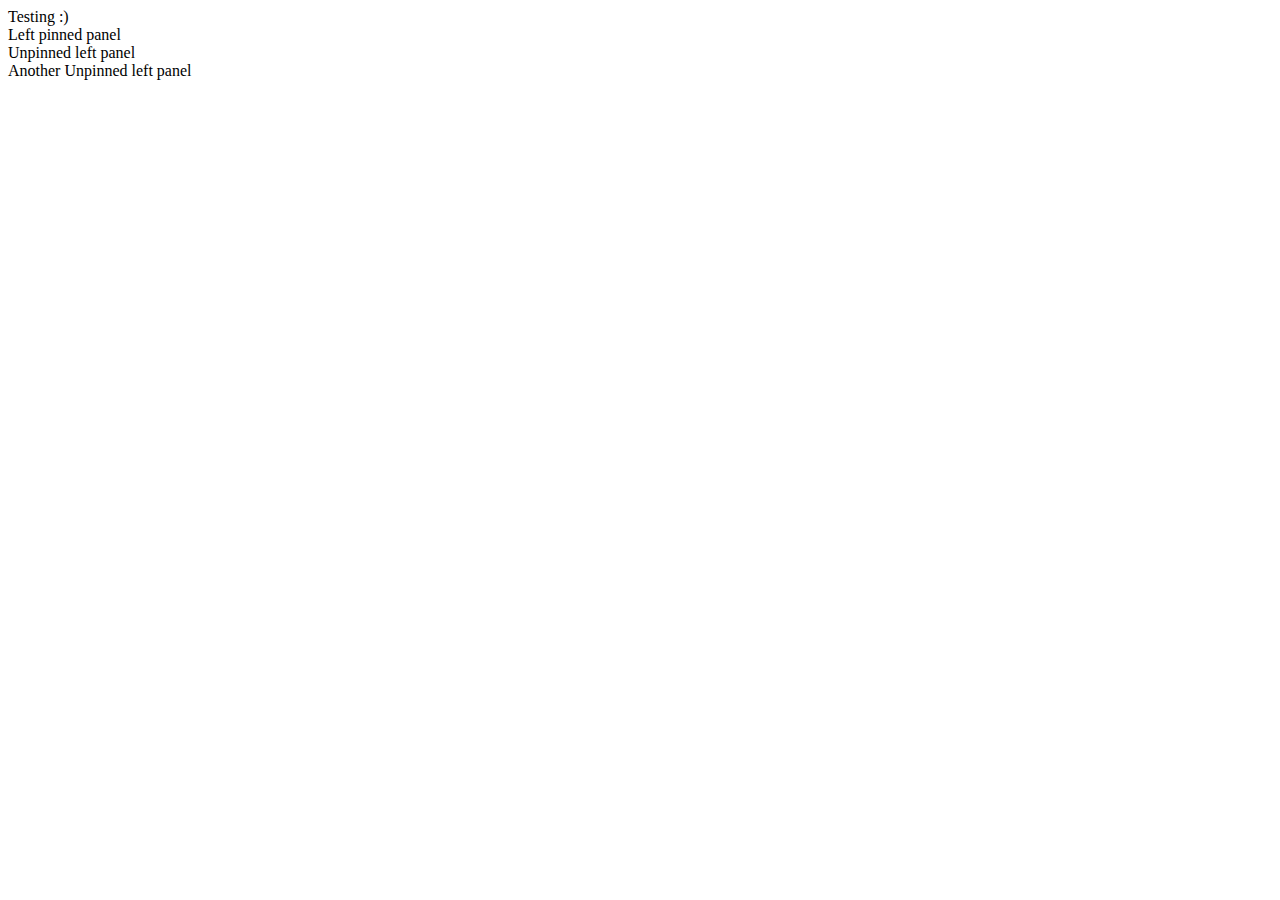
==== demo.html @ b19249fe "Initial commit" ====
<!doctype html>
<!--
Copyright (c) 2014 The Polymer Project Authors. All rights reserved.
This code may only be used under the BSD style license found at http://polymer.github.io/LICENSE
The complete set of authors may be found at http://polymer.github.io/AUTHORS
The complete set of contributors may be found at http://polymer.github.io/CONTRIBUTORS
Code distributed by Google as part of the polymer project is also
subject to an additional IP rights grant found at http://polymer.github.io/PATENTS
-->
<html>
<head>
  <script src="../platform/platform.js"></script>
  <link rel="import" href="runt-panel-host.html">
</head>
<body unresolved>

  <runt-panel-host>
    <runt-panel main>
      <div>Testing :)</div>
    </runt-panel>
    <runt-panel left pinned title="pinned left">
      <div>Left pinned panel</div>
    </runt-panel>
    <runt-panel left title="unpinned left">
      <div>Unpinned left panel</div>
    </runt-panel>
    <runt-panel left title="unpinned left 2">
      <div>Another Unpinned left panel</div>
    </runt-panel>
  </runt-panel-host>

</body>
</html>
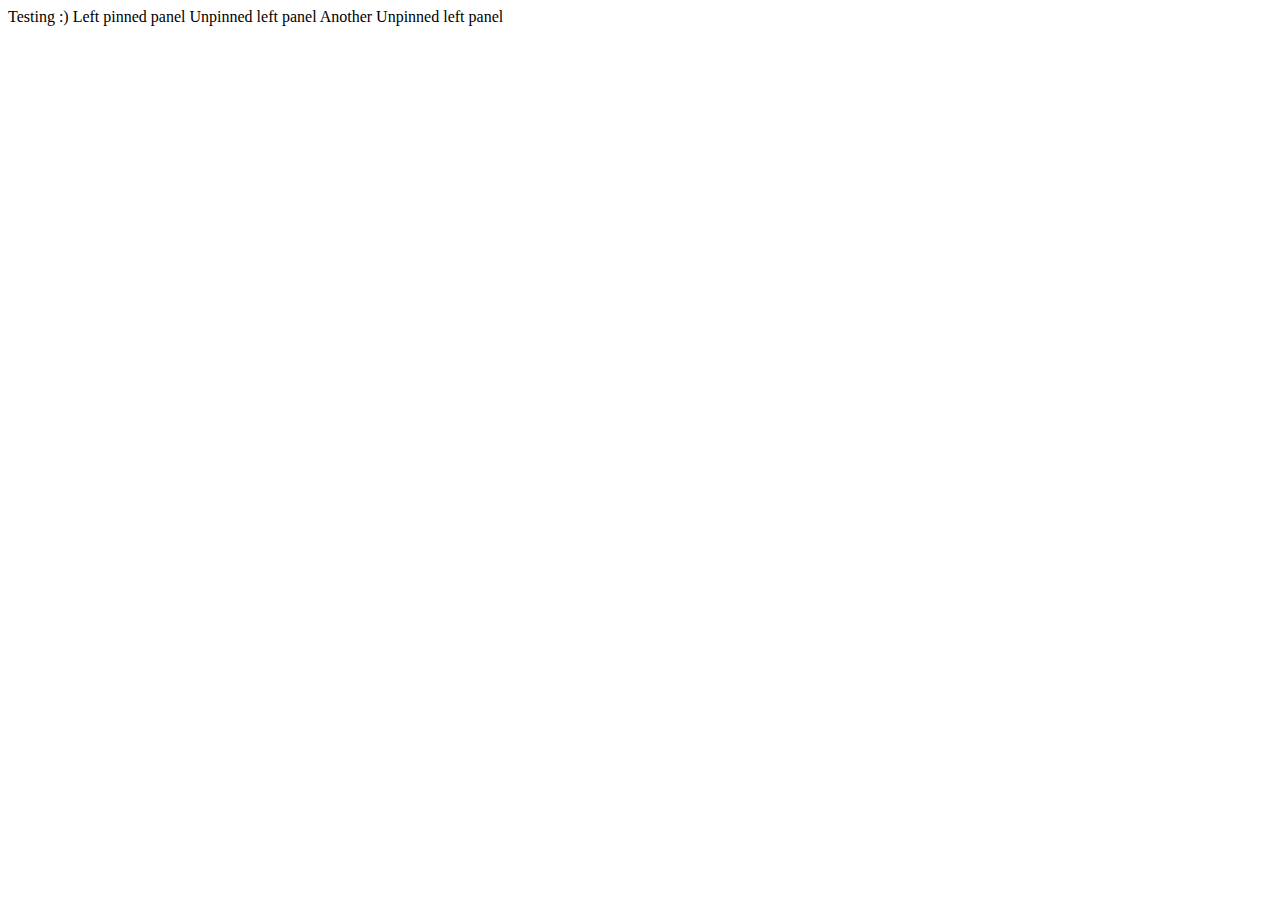
==== commit 60b9427d: "Reworked, + some stuff actually working" ====
--- a/demo.html
+++ b/demo.html
@@ -16,18 +16,17 @@
 
   <runt-panel-host>
     <runt-panel main>
-      <div>Testing :)</div>
+      Testing :)
     </runt-panel>
-    <runt-panel left pinned title="pinned left">
-      <div>Left pinned panel</div>
+    <runt-panel left pinned title="Pinned left">
+      Left pinned panel
     </runt-panel>
-    <runt-panel left title="unpinned left">
-      <div>Unpinned left panel</div>
+    <runt-panel left title="Unpinned left">
+      Unpinned left panel
     </runt-panel>
-    <runt-panel left title="unpinned left 2">
-      <div>Another Unpinned left panel</div>
+    <runt-panel left title="Unpinned left 2">
+      Another Unpinned left panel
     </runt-panel>
   </runt-panel-host>
-
 </body>
 </html>
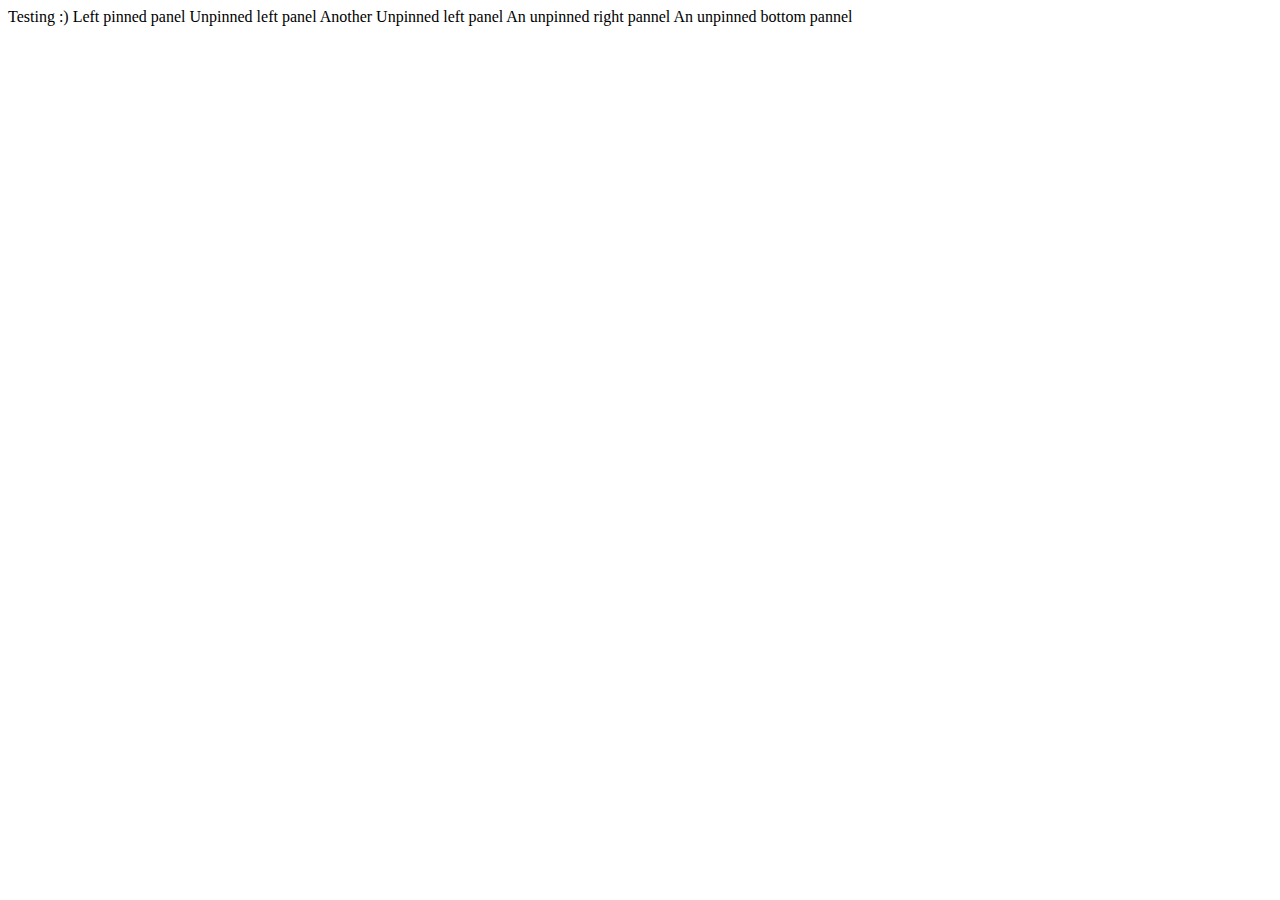
==== commit da9e21a7: "Tabbed panels mostly working" ====
--- a/demo.html
+++ b/demo.html
@@ -27,6 +27,12 @@
     <runt-panel left title="Unpinned left 2">
       Another Unpinned left panel
     </runt-panel>
+    <runt-panel right title="Unpinned right">
+      An unpinned right pannel
+    </runt-panel>
+    <runt-panel bottom title="Unpinned bottom">
+      An unpinned bottom pannel
+    </runt-panel>
   </runt-panel-host>
 </body>
 </html>
